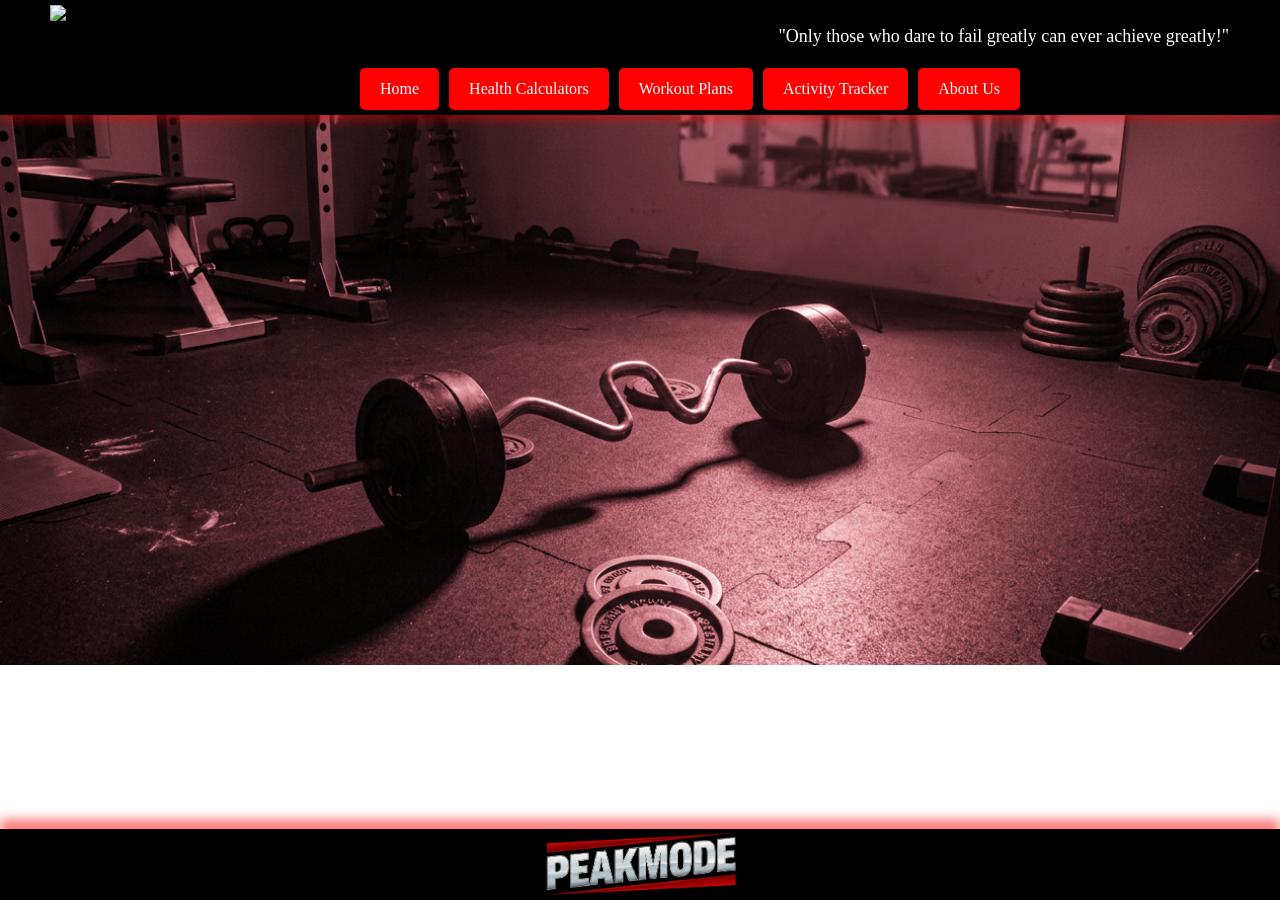
==== index.html @ 6324ff85 "Update homepage links and rename home.html to index.html" ====
<!DOCTYPE html>
<html lang="en">

<head>
    <meta charset="UTF-8">
    <meta name="viewport" content="width=device-width, initial-scale=1.0">
    <title>Peakmode home</title>
    <link rel="stylesheet" href="style.css">
</head>

<body>
    <div class="grid-container">
        <div class="header">
            <div class="mini-grid">
                <div class="logo">
                    <img src="./images/logo1.png" width="150px">
                </div>
                <div class="quote">
                    <p style="text-align : right">"Only those who dare to fail greatly can ever achieve greatly!"</p>
                </div>

                <ul class="custom-navbar">
                    <li><a href="home.html">Home</a></li>
                    <li><a href="health_calculator.html">Health Calculators</a></li>
                    <li><a href="workout_plans.html">Workout Plans</a></li>
                    <li><a href="activity_tracker.html">Activity Tracker</a></li>
                    <li><a href="about.html">About Us</a></li>
                </ul>
            </div>
        </div>
        <div class="content">
            <div class="slider">
                <img src = "./images/barbell.png">
                <img src = "./images/randy.png">
                <img src = "./images/vaquer.png">
            </div>
            <p class = "text">
                PeakMode is an interactive fitness web application designed to support individuals<br>
                 of all ages and fitness levels. Whether the goal is muscle building, weight loss,<br>
                  weight gain, calisthenics training, or improving cardiovascular endurance,<br> PeakMode provides essential tools to track progress, calculate health metrics, and stay motivated.<br>
                  The platform promotes a balanced and data-driven approach to personal fitness
            </p>
        </div>
        <div class="footer">
            <img src = "./images/footer_logo.png" width="200px">
        </div>
    </div>
</body>

</html>
---- style.css ----
/* --- Your existing desktop styles stay here --- */

/* Existing desktop styles ... */

/* --- Add this at the end of your CSS file --- */
@media (max-width: 768px) {
    .mini-grid {
        grid-template-areas:
            "logo"
            "quote"
            "navbar";
        grid-template-columns: 1fr;
        text-align: center;
    }

    .quote {
        text-align: center;
        font-size: 16px;
        padding: 0 10px;
    }

    .custom-navbar {
        flex-direction: column;
        align-items: center;
        gap: 5px;
    }

    .custom-navbar li a {
        padding: 8px 12px;
        font-size: 14px;
    }

    

    .text {
        position: static;
        margin-top: 10px;
        font-size: 16px;
        text-align: center;
        padding: 0 10px;
    }

    .footer img {
        width: 150px;
        height: auto;
    }
}

.grid-container{
    display: grid;
    min-height : 100vh;
    grid-template-areas:
    "header"
    "content"
    "footer";
    grid-template-rows : auto 1fr auto;
}

.mini-grid{
    display: grid;
    grid-template-areas:
    "logo quote"
    "logo navbar";
    grid-template-columns : 100px 1fr;
}

.logo{
    grid-area:logo;
    height:100%;
}



.quote{
    grid-area:quote;
    color:white;
    font-size: 18px;
    line-height:1.4;
    padding :1px; 
    margin:0;
    text-align:right;
}

.header{
    grid-area: header;
    background-color: black;
    padding: 5px;
    padding-left:50px;
    padding-right: 50px;
    display:flex;
    flex-direction:column;
    align-items:stretch;
    box-shadow: 0 4px 10px rgba(255, 0, 0, 0.5);
    box-sizing:border-box;

    position: relative;
    z-index:10;
}

.content{
    grid-area: content;
    overflow:hidden;
    position: relative;
    /* background-image: url(./images/barbell.png);
    background-size:cover;
    background-position: center; */
}
.slider{
    display: flex;
    animation: slideshow 15s infinite;
}

.text {
    position: absolute;
    bottom: 20px;
    right: 30px;
    color: white;
    font-size: 20px;
    padding: 10px 15px;
    border-radius: 5px;
    text-align: right;
}

.slider img{
    width:100%;
    height: 550px;
    object-fit:cover;
    flex: 0 0 100%;
}

@keyframes slideshow{
    0%{ transform: translateX(0);}
    33%{
        transform: translateX(-100%);
    }
    66%{
       transform: translateX(-200%);
    }
    100%{
        transform: translateX(0);
    }
}

.footer{
    grid-area: footer;
    background-color: black;
    display: flex;
    justify-content:center;
    padding: 2px;
    box-shadow: 0 -10px 10px rgba(255, 0, 0, 0.5);
    position: relative;
}

.custom-navbar{
    grid-area: navbar;
    display:flex;
    justify-content:center;
    list-style: none;
    margin: 0;
    padding: 0;
    gap:10px;
}
.custom-navbar li a{
    display: block;
    text-decoration: none;
    padding:12px 20px;
    color:white;
    background-color:red;
    border-radius:5px;
    transition: background 0.3s;
}

.custom-navbar li a:hover{
    background-color:darkred;
    box-shadow: 0 0 15px rgba(255,0,0,1);
}

.input-styles{
    background: rgba(255, 255, 255, 0.08) !important;
    border: 1px solid rgba(255, 255, 255, 0.2) !important;
    color: white !important;
    border-radius: 6px;
}

html, body {
    margin: 0;
    padding: 0;
    box-sizing: border-box;
}
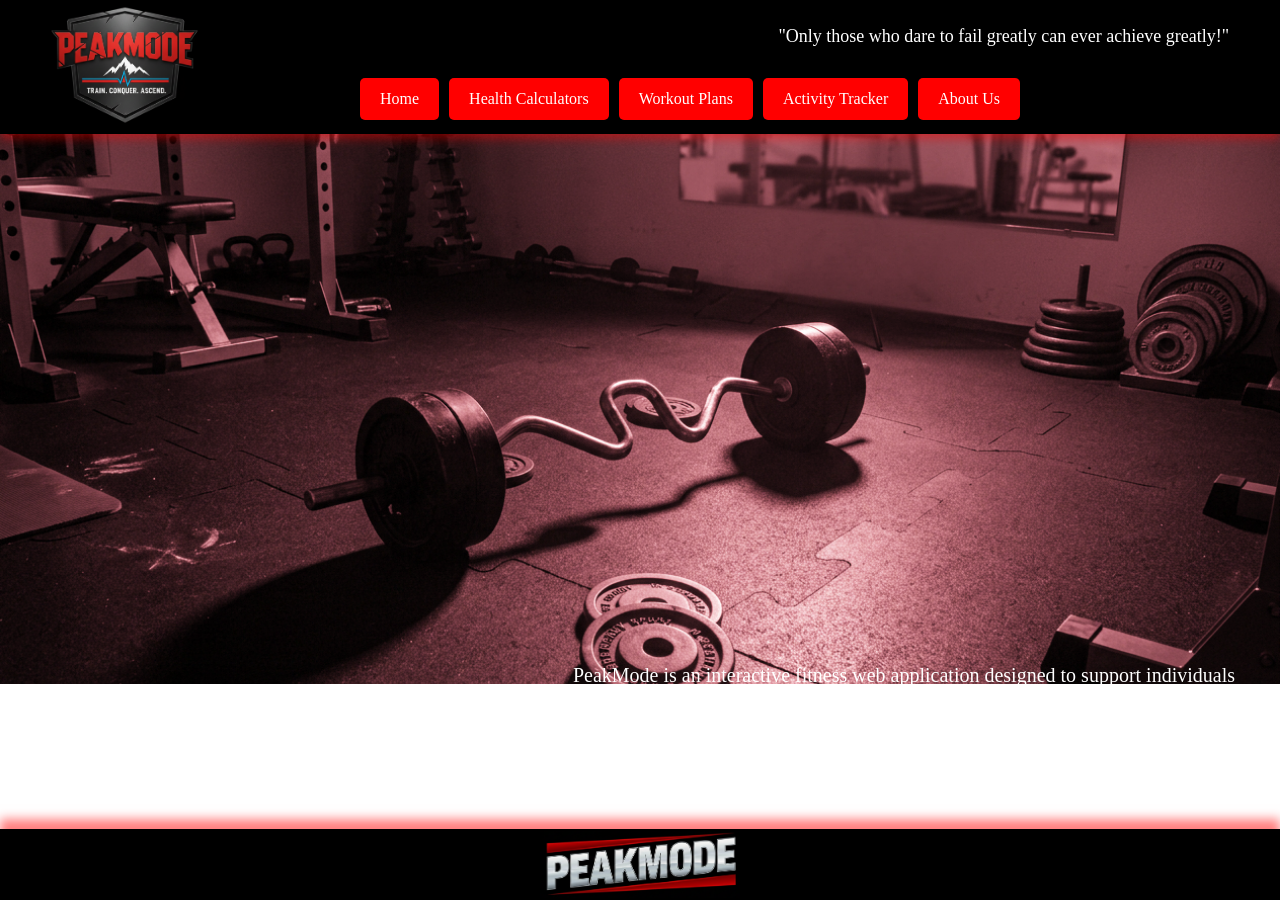
==== commit 0ac9ee38: "Fix logo filename case for GitHub Pages" ====
--- a/index.html
+++ b/index.html
@@ -13,7 +13,7 @@
         <div class="header">
             <div class="mini-grid">
                 <div class="logo">
-                    <img src="./images/logo1.png" width="150px">
+                    <img src="./images/logo1.PNG" width="150px">
                 </div>
                 <div class="quote">
                     <p style="text-align : right">"Only those who dare to fail greatly can ever achieve greatly!"</p>
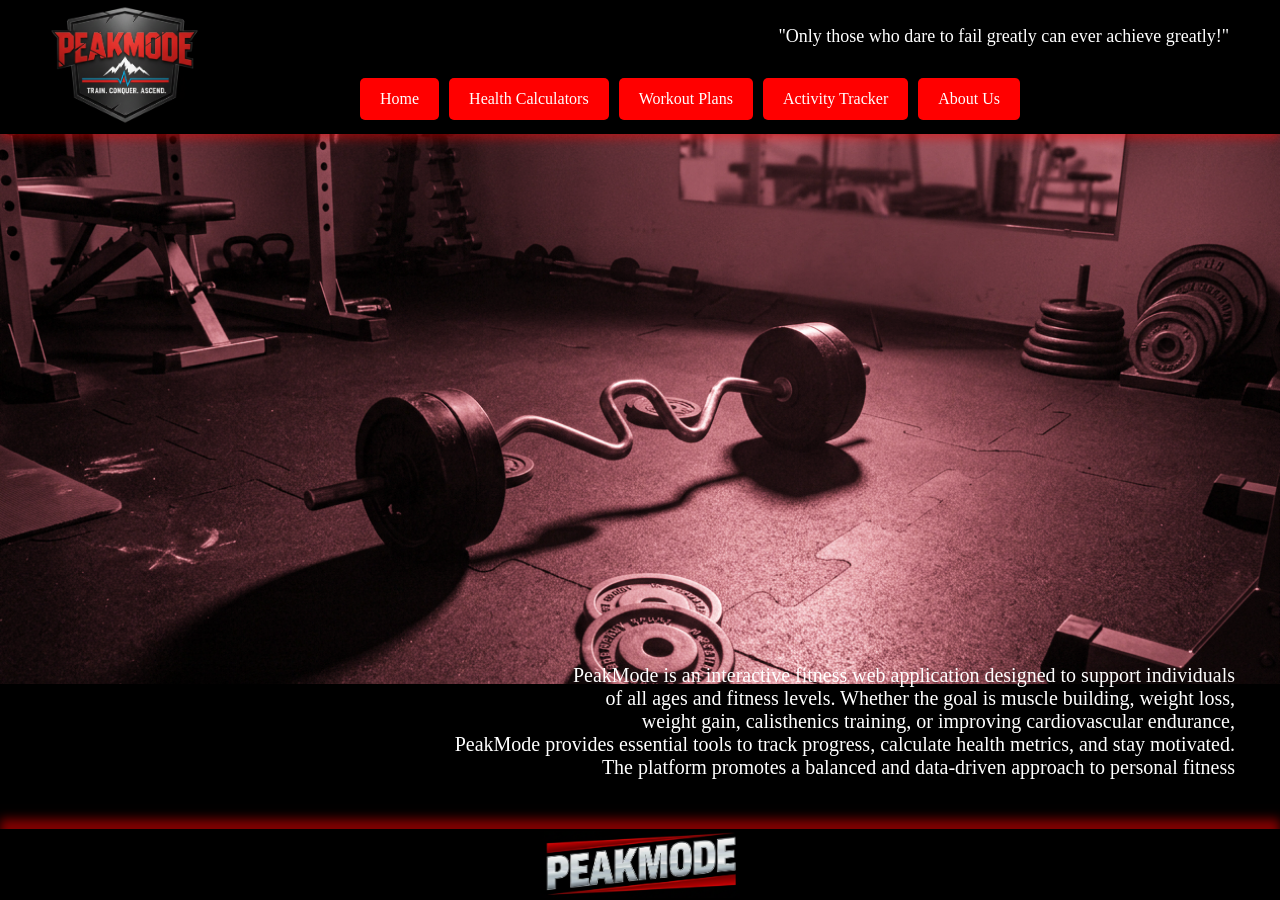
==== commit 542c476f: "Added index.html" ====
--- a/index.html
+++ b/index.html
@@ -20,7 +20,7 @@
                 </div>
 
                 <ul class="custom-navbar">
-                    <li><a href="home.html">Home</a></li>
+                    <li><a href="index.html">Home</a></li>
                     <li><a href="health_calculator.html">Health Calculators</a></li>
                     <li><a href="workout_plans.html">Workout Plans</a></li>
                     <li><a href="activity_tracker.html">Activity Tracker</a></li>
--- a/style.css
+++ b/style.css
@@ -186,4 +186,8 @@
     margin: 0;
     padding: 0;
     box-sizing: border-box;
+}
+
+body{
+    background-color: black;
 }
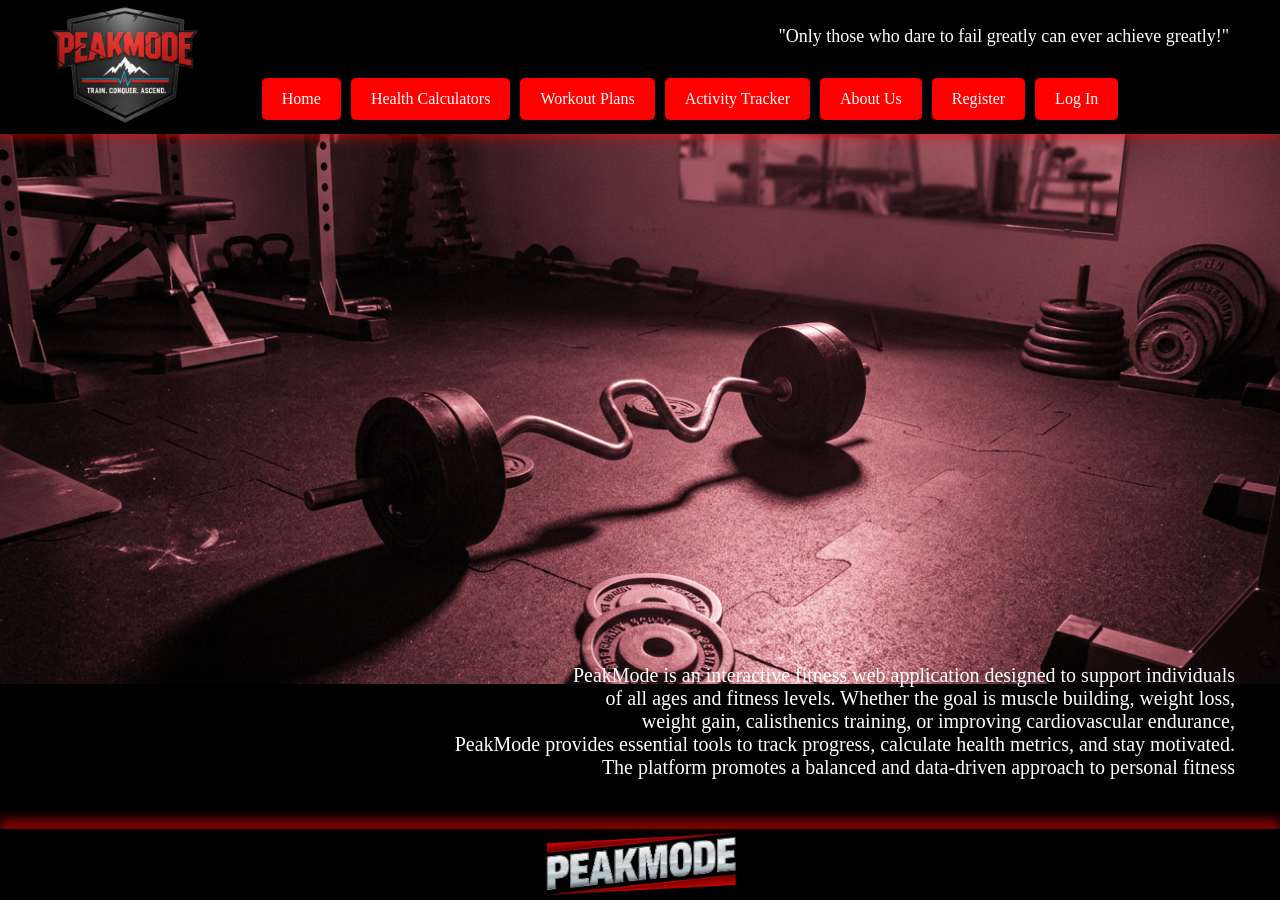
==== commit 58e11ce2: "Add log in and register buttons to represt" ====
--- a/index.html
+++ b/index.html
@@ -25,6 +25,8 @@
                     <li><a href="workout_plans.html">Workout Plans</a></li>
                     <li><a href="activity_tracker.html">Activity Tracker</a></li>
                     <li><a href="about.html">About Us</a></li>
+                    <li><a href="#">Register</a></li>
+                    <li><a href="#">Log In</a></li>
                 </ul>
             </div>
         </div>
